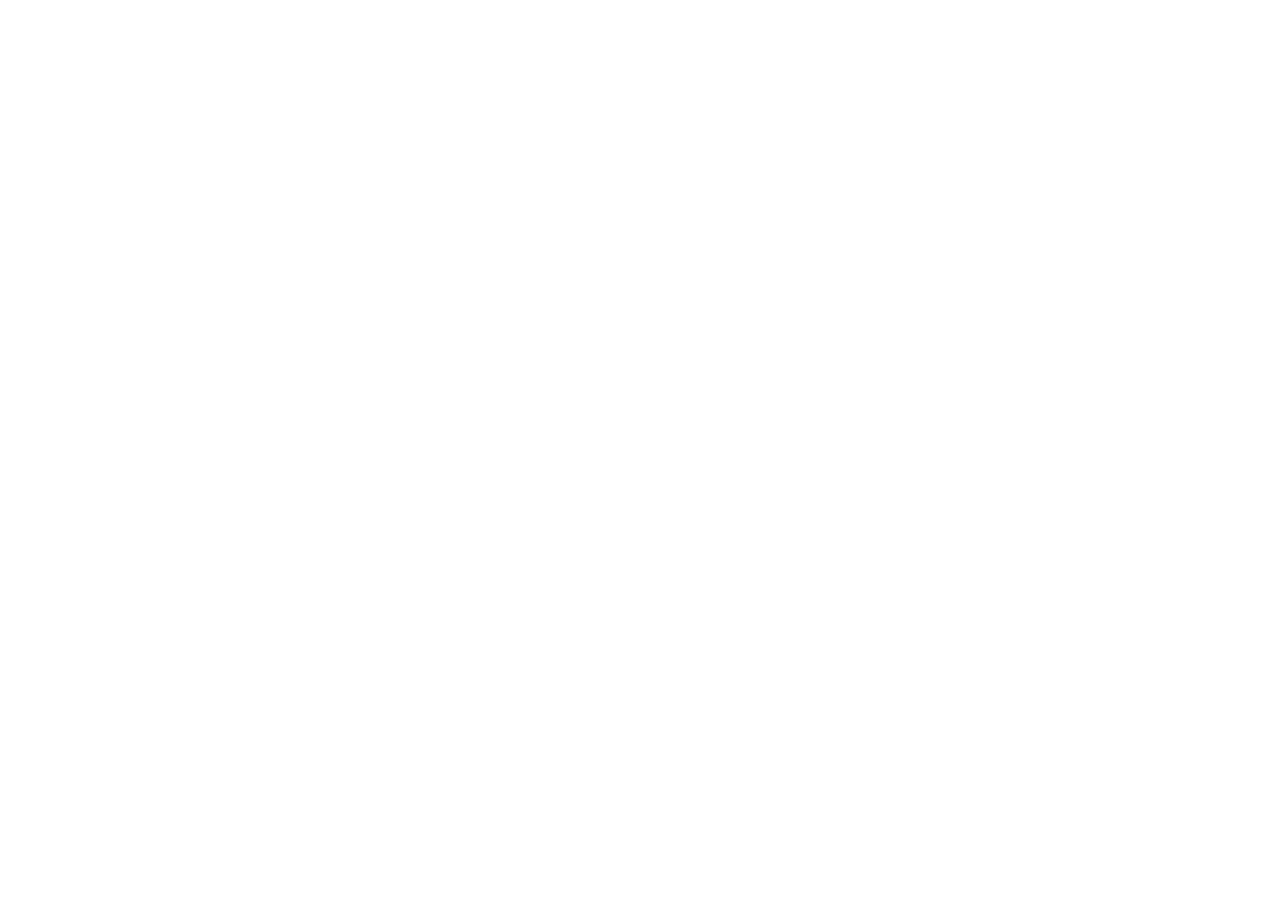
==== Sec 3/index.html @ 2e736388 "first init" ====
<!DOCTYPE html>
<html lang="en">
<head>
  <meta charset="UTF-8">
  <meta http-equiv="X-UA-Compatible" content="IE=edge">
  <meta name="viewport" content="width=device-width, initial-scale=1.0">
  <title>Section 3</title>
  <link rel="stylesheet" href="style.css">
  <script src="script.js" defer></script>
</head>
<body>
  
</body>
</html>
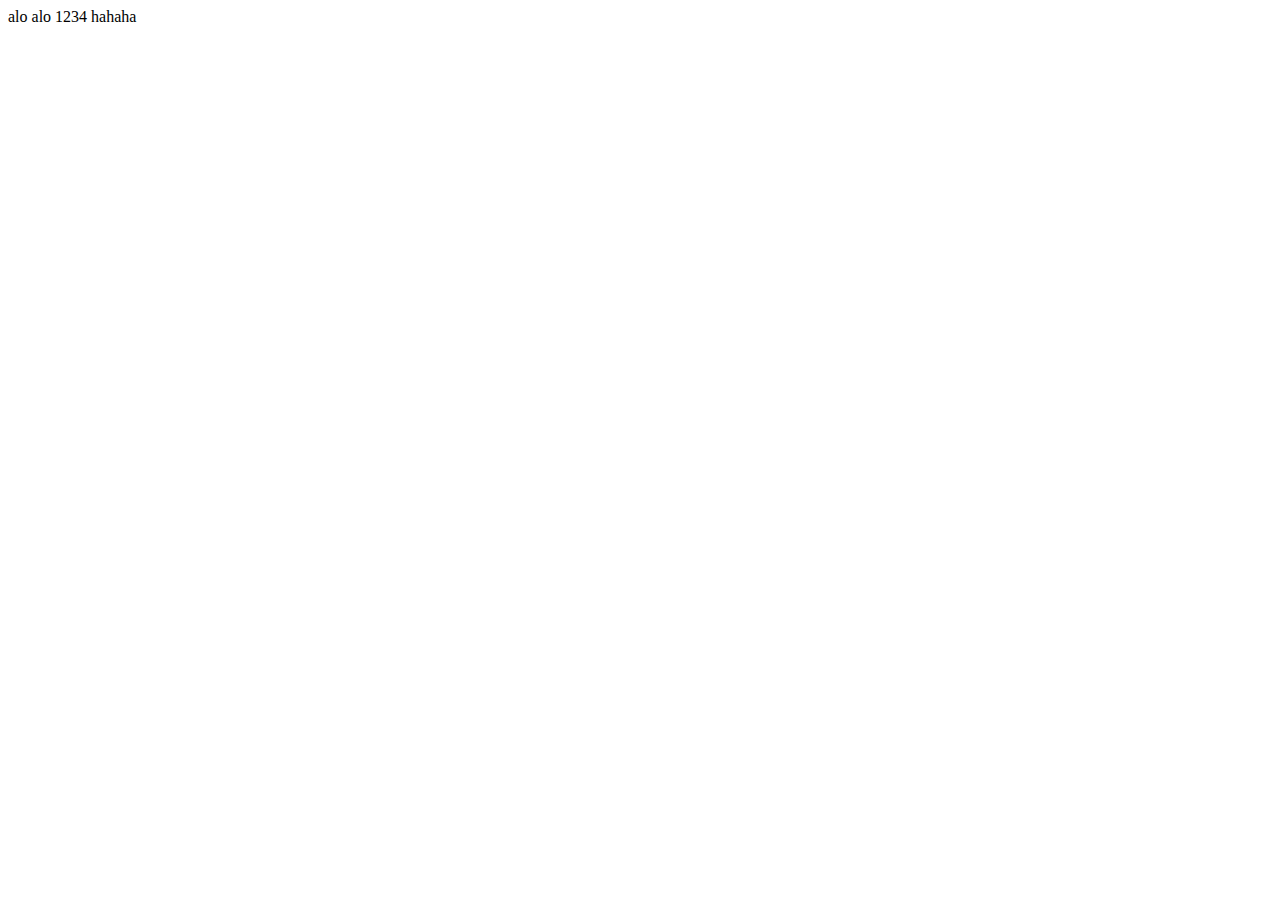
==== commit 9a07246c: "upodate" ====
--- a/Sec 3/index.html
+++ b/Sec 3/index.html
@@ -9,6 +9,6 @@
   <script src="script.js" defer></script>
 </head>
 <body>
-  
+  alo alo 1234 hahaha
 </body>
 </html>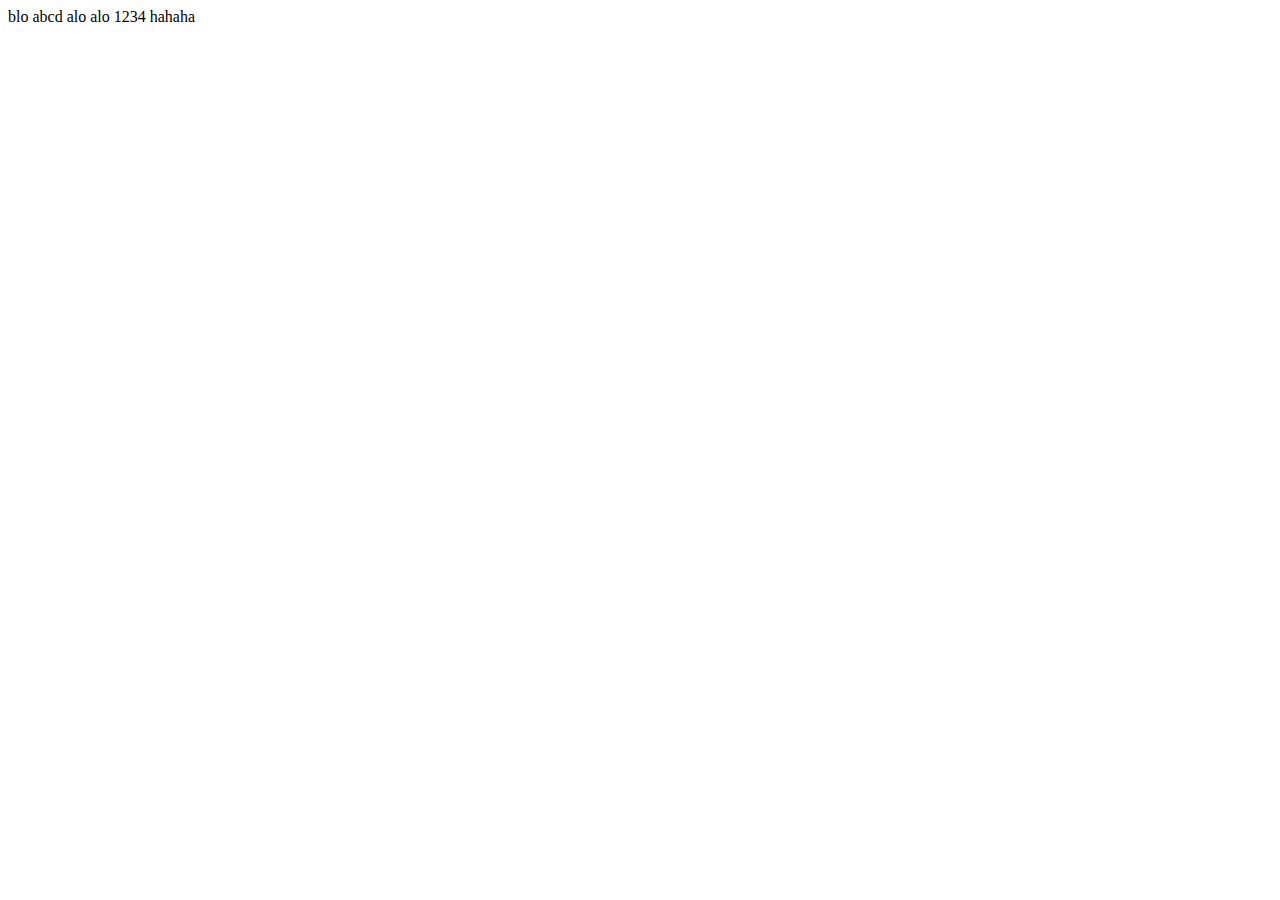
==== commit a2331c0c: "fix conflict" ====
--- a/Sec 3/index.html
+++ b/Sec 3/index.html
@@ -9,6 +9,7 @@
   <script src="script.js" defer></script>
 </head>
 <body>
+  blo abcd
   alo alo 1234 hahaha
 </body>
 </html>